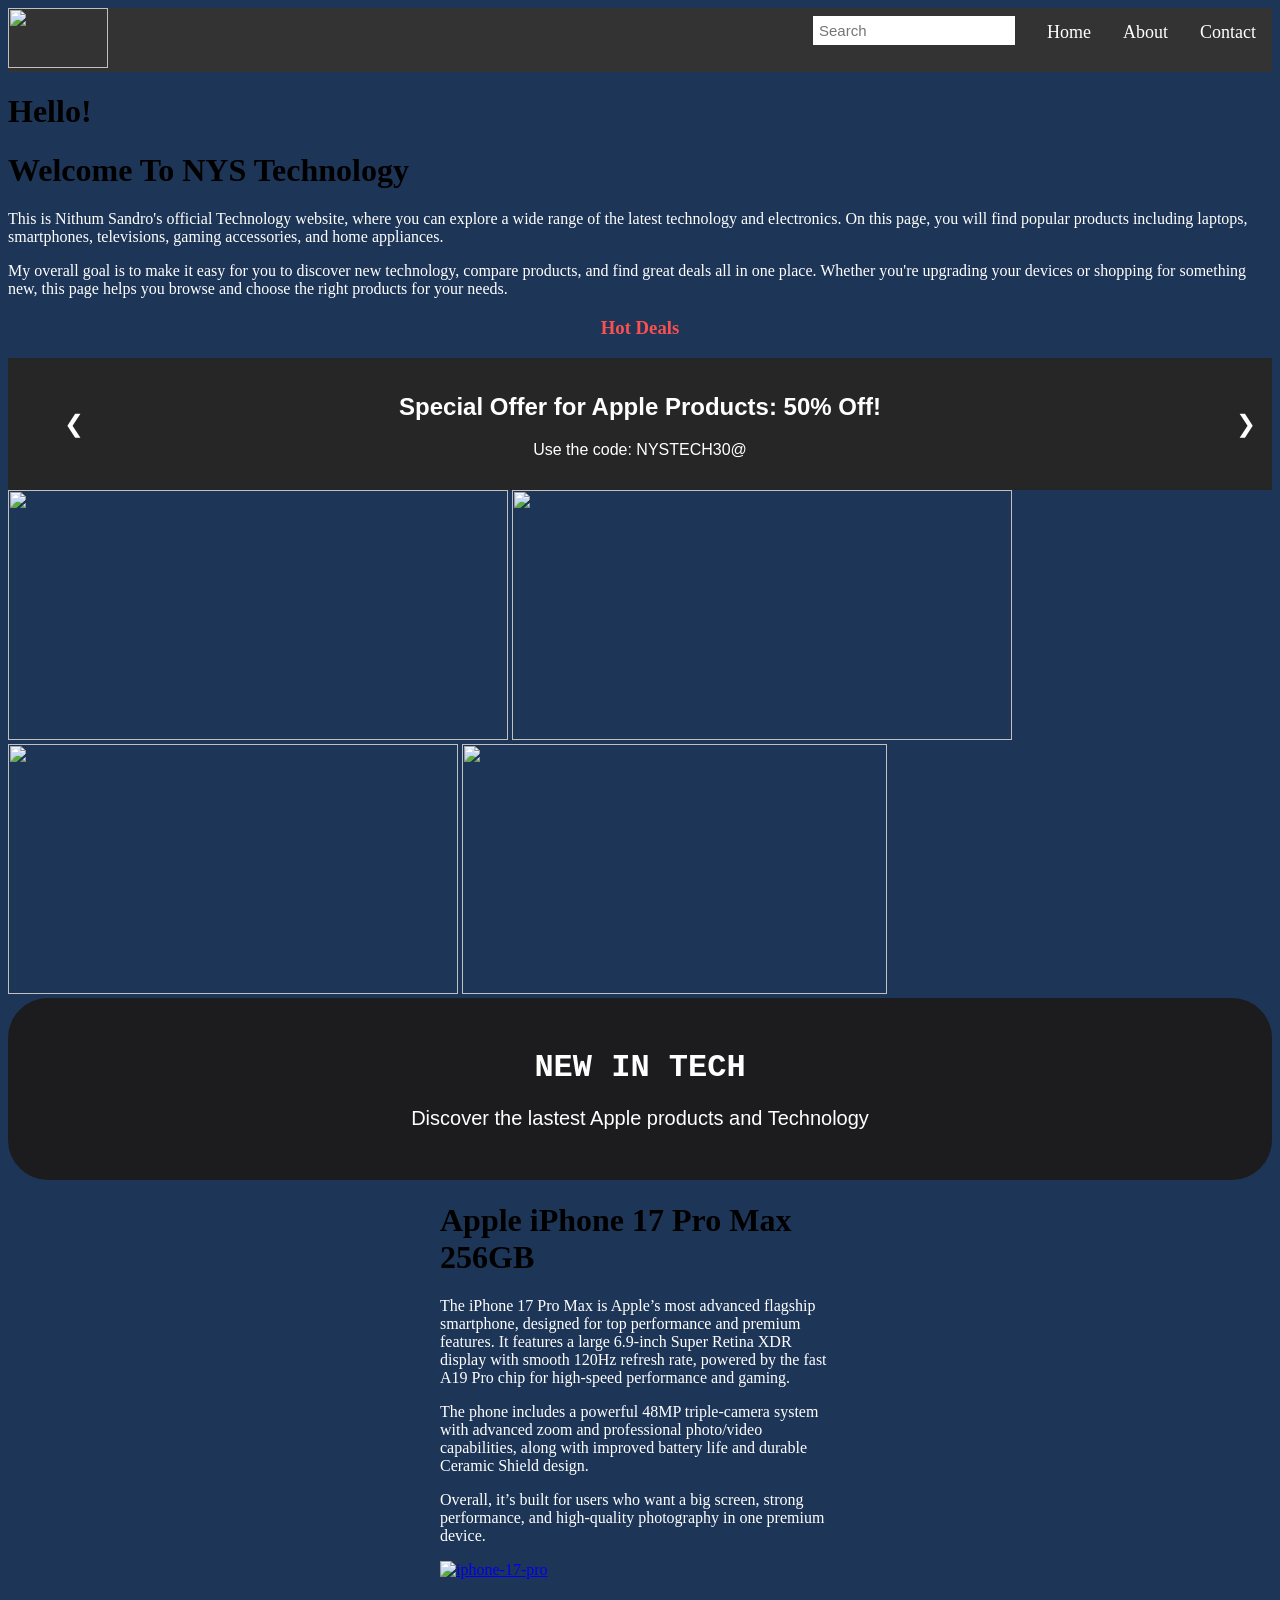
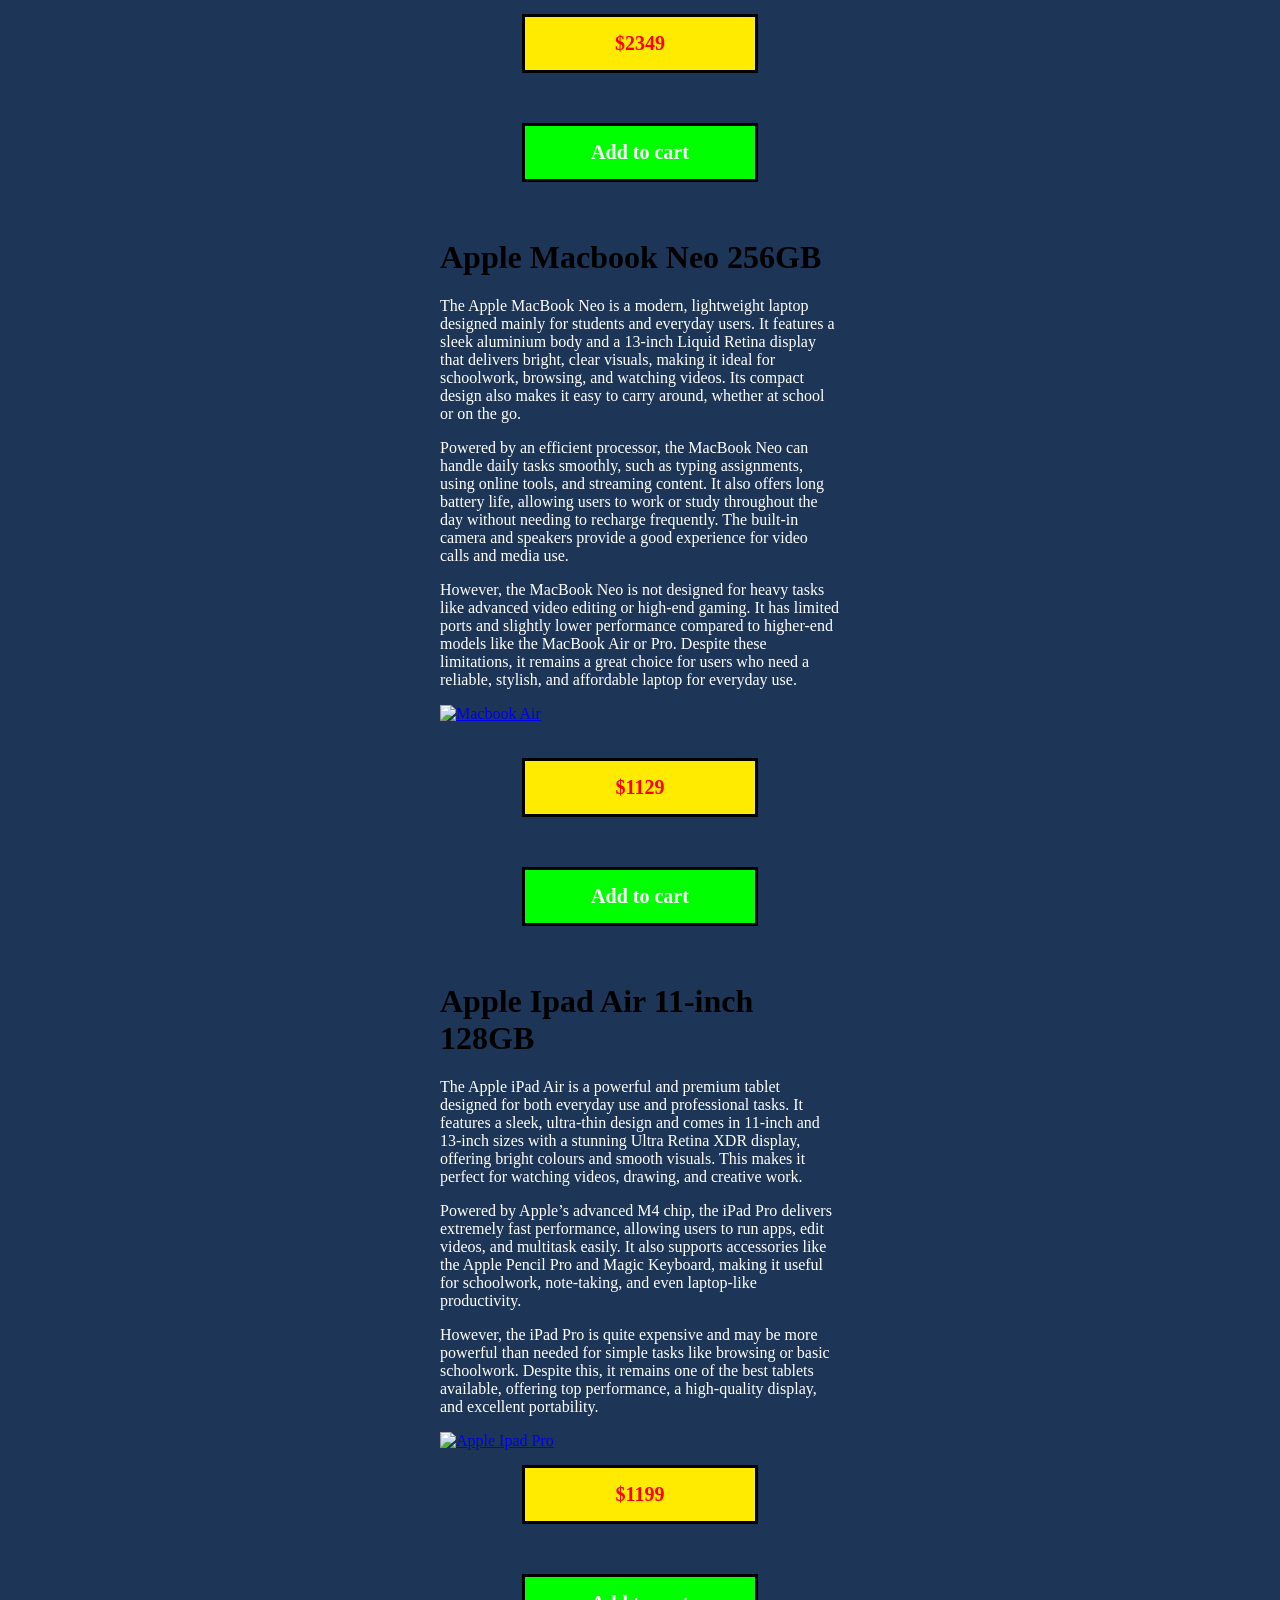
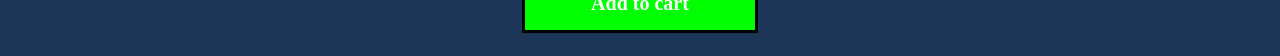
==== index.html @ adfdf691 "Update index.html" ====
<!DOCTYPE html>
<html>
<head>
<title>NYS Technology</title>
</head>
<body>

<link rel="stylesheet" href="styles.css">

<body style="background-color:#1d3557;">

<!DOCTYPE html>
<html lang="en">
<head>
    
</head>
<body>

<div class="topnav">
<img src="https://matamatanz.co.nz/wp-content/uploads/2022/04/logo-noel-leeming.png" height="60px" width="100px">
<a href="Contact.html" target="_blank">Contact</a>
<a href="About.html" target="_blank">About</a>
<a href="#" class="active">Home</a>
<input type="text" placeholder="Search">
 <nav class="nav-links">
 
  </nav>
  </a>
</div>

<h1>Hello!</h1>
<h1>Welcome To NYS Technology</h1>
<p>This is Nithum Sandro's official Technology website, where you can explore a wide range of the latest technology and electronics. On this page, you will find popular products including laptops, smartphones, televisions, gaming accessories, and home appliances.</p>
<p>My overall goal is to make it easy for you to discover new technology, compare products, and find great deals all in one place. Whether you're upgrading your devices or shopping for something new, this page helps you browse and choose the right products for your needs.</p>

<h3 style="text-align: center;">Hot Deals</h3>

<div class="promo-banner">
  <button class="arrow left arrow">&#10094;</button>
  <div class="banner-content">
    <h2>Special Offer for Apple Products: 50% Off!</h2>
    <p>Use the code: NYSTECH30@</p>
  </div>
  <button class="arrow right-arrow">&#10095;</button>
</div>

<img src="https://i.ytimg.com/vi/_-AS5DtDeqs/maxresdefault.jpg" height="250px" width="500px">
<img src="https://www.apple.com/nz/iphone-17-pro/images/overview/highlights/highlights_design_endframe__flnga0hibmeu_large.jpg" height="250px" width="500px">
<img src="https://www.apple.com/v/iphone-17-pro/c/images/overview/highlights/highlights_ios__empnwsdz698i_large.jpg" height="250px" width="450px">
<img src="https://www.apple.com/v/iphone-17-pro/e/images/overview/highlights/highlights_chip_endframe__d06u2zxywxme_large.jpg" height="250px" width="425px">

<div style="background-color: #1c1c1e; 
    padding: 30px 60px;
    border-radius: 40px;"> 
<h1 style="font-family: 'Courier New', fantacy;
    color: white;
    text-align: center;
    font-size: 45px
    font-weight: 300;">NEW IN TECH
</h1>
<p style="font-family: Arial, sans-serif;
    color: white;
    text-align: center;
    font-size: 20px;">Discover the lastest Apple products and Technology
</p>
</div>

<div class="container">
<div class="text">
    <h1>Apple iPhone 17 Pro Max 256GB</h1>
    <p>The iPhone 17 Pro Max is Apple’s most advanced flagship smartphone, designed for top performance and premium features. It features a large 6.9-inch Super Retina XDR display with smooth 120Hz refresh rate, powered by the fast A19 Pro chip for high-speed performance and gaming.</p>
    <p>The phone includes a powerful 48MP triple-camera system with advanced zoom and professional photo/video capabilities, along with improved battery life and durable Ceramic Shield design.</p>
    <p>Overall, it’s built for users who want a big screen, strong performance, and high-quality photography in one premium device.</p>
<a href="https://www.youtube.com/watch?v=_-AS5DtDeqs" target="_blank">
<img src="https://www.jbhifi.co.nz/cdn/shop/files/462352-Product-0-I-638930523613248245.jpg?v=1757455589" alt="iphone-17-pro" width="500" height="500">
</a>
</div>

<div class="container">   
<div class="price-box">$2349</div>
<div class="cart-button">Add to cart</div>

<div class="container">
<div class="text">
    <h1>Apple Macbook Neo 256GB</h1>
    <p>The Apple MacBook Neo is a modern, lightweight laptop designed mainly for students and everyday users. It features a sleek aluminium body and a 13-inch Liquid Retina display that delivers bright, clear visuals, making it ideal for schoolwork, browsing, and watching videos. Its compact design also makes it easy to carry around, whether at school or on the go.</p>
    <p>Powered by an efficient processor, the MacBook Neo can handle daily tasks smoothly, such as typing assignments, using online tools, and streaming content. It also offers long battery life, allowing users to work or study throughout the day without needing to recharge frequently. The built-in camera and speakers provide a good experience for video calls and media use.</p>
    <p>However, the MacBook Neo is not designed for heavy tasks like advanced video editing or high-end gaming. It has limited ports and slightly lower performance compared to higher-end models like the MacBook Air or Pro. Despite these limitations, it remains a great choice for users who need a reliable, stylish, and affordable laptop for everyday use.</p>
<a href="https://www.youtube.com/watch?v=u3SIKAmPXY4" target="_blank">
<img src="https://store.storeimages.cdn-apple.com/1/as-images.apple.com/is/macbook-neo-color-select-202603-silver-256gb_FMT_WHH?wid=690&hei=720&fmt=jpeg&qlt=90&.v=1770948887768" alt="Macbook Air" width="500" height="500">
</a>
</div>

<div class="container">   
<div class="price-box">$1129</div>
<div class="cart-button">Add to cart</div>

<div class="container">
<div class="text">
    <h1>Apple Ipad Air 11-inch 128GB</h1>
    <p>The Apple iPad Air is a powerful and premium tablet designed for both everyday use and professional tasks. It features a sleek, ultra-thin design and comes in 11-inch and 13-inch sizes with a stunning Ultra Retina XDR display, offering bright colours and smooth visuals. This makes it perfect for watching videos, drawing, and creative work.</p>
    <p>Powered by Apple’s advanced M4 chip, the iPad Pro delivers extremely fast performance, allowing users to run apps, edit videos, and multitask easily. It also supports accessories like the Apple Pencil Pro and Magic Keyboard, making it useful for schoolwork, note-taking, and even laptop-like productivity.</p>
    <p>However, the iPad Pro is quite expensive and may be more powerful than needed for simple tasks like browsing or basic schoolwork. Despite this, it remains one of the best tablets available, offering top performance, a high-quality display, and excellent portability.</p>
<a href="https://www.youtube.com/watch?v=oT5iDm9XRl8&list=PLHFlHpPjgk71PWgLPtTl51crrA2dp777g&index=1" target="_blank">
<img src="https://www.einfo.co.nz/media/catalog/product/cache/a38d1c83e0d63148b81a03ec284a15b5/s/p/space_black_2_1.jpg" alt="Apple Ipad Pro" width="500" height="500">
</a>

<div class="container">   
<div class="price-box">$1199</div>
<div class="cart-button">Add to cart</div>

  </body>
</html>
---- styles.css ----
.topnav {
background-color: #333;
overflow: hidden;
}

.topnav input[type=text] {
  float: right;
  padding: 6px;
  border: none;
  margin-top: 8px;
  margin-right: 16px;
  font-size: 15px;
}

.topnav a {
  float: right;
  color: #ffffff;
  text-align: center;
  padding: 14px 16px;
  text-decoration: none;
  font-size: 18px;
}

.topnav a:hover {
  background-color: #272727;
  color: rgb(245, 245, 245);
}

  h3 {
    color: rgb(250, 80, 80);
  }

.promo-banner {
  background-color: #262626;
  color: white;
  display: flex;
  justify-content: space-between;
  align-items: center;
  padding: 15px 50px;
  position: relative;
  font-family: sans-serif;
}

.banner-content {
  text-align: center;
  flex-grow: 1;
}

.arrow {
  background: none;
  border: none;
  color: white;
  font-size: 24px;
  cursor: pointer;
  position: absolute;
  top: 50%;
  transform: translateY(-50%);
}

.left-arrow { left: 10px; }
.right-arrow { right: 10px; }

.center-img {
  display: block; 
  margin-left: auto; 
  margin-right: auto;
  max-width: 50;
  height: 50;
}

h4 {
    color: rgb(255, 255, 255);
}

.container {
      display: flex;
      align-items: center;
      gap: 20px;
  }

  .text {
      max-width: 400px;
  }

.price-box {
  background-color: #ffeb00;
  border: 3px solid black;
  width: 200px;
  text-align: center;
  font-size: 20px;
  font-weight: bold;
  color: red;
  margin: 15px auto;
  padding: 15px;
}

.cart-button {
  background-color: #00FF00;
  border: 3px solid black;
  width: 200px;
  text-align: center;
  font-size: 20px;
  font-weight: bold;
  color: white;
  margin: 15px auto;
  padding: 15px;
}

.container {
  display: flex;
  flex-direction: column; /* THIS stacks items vertically */
  align-items: center;
}

p {
  color: #ffffff;
}
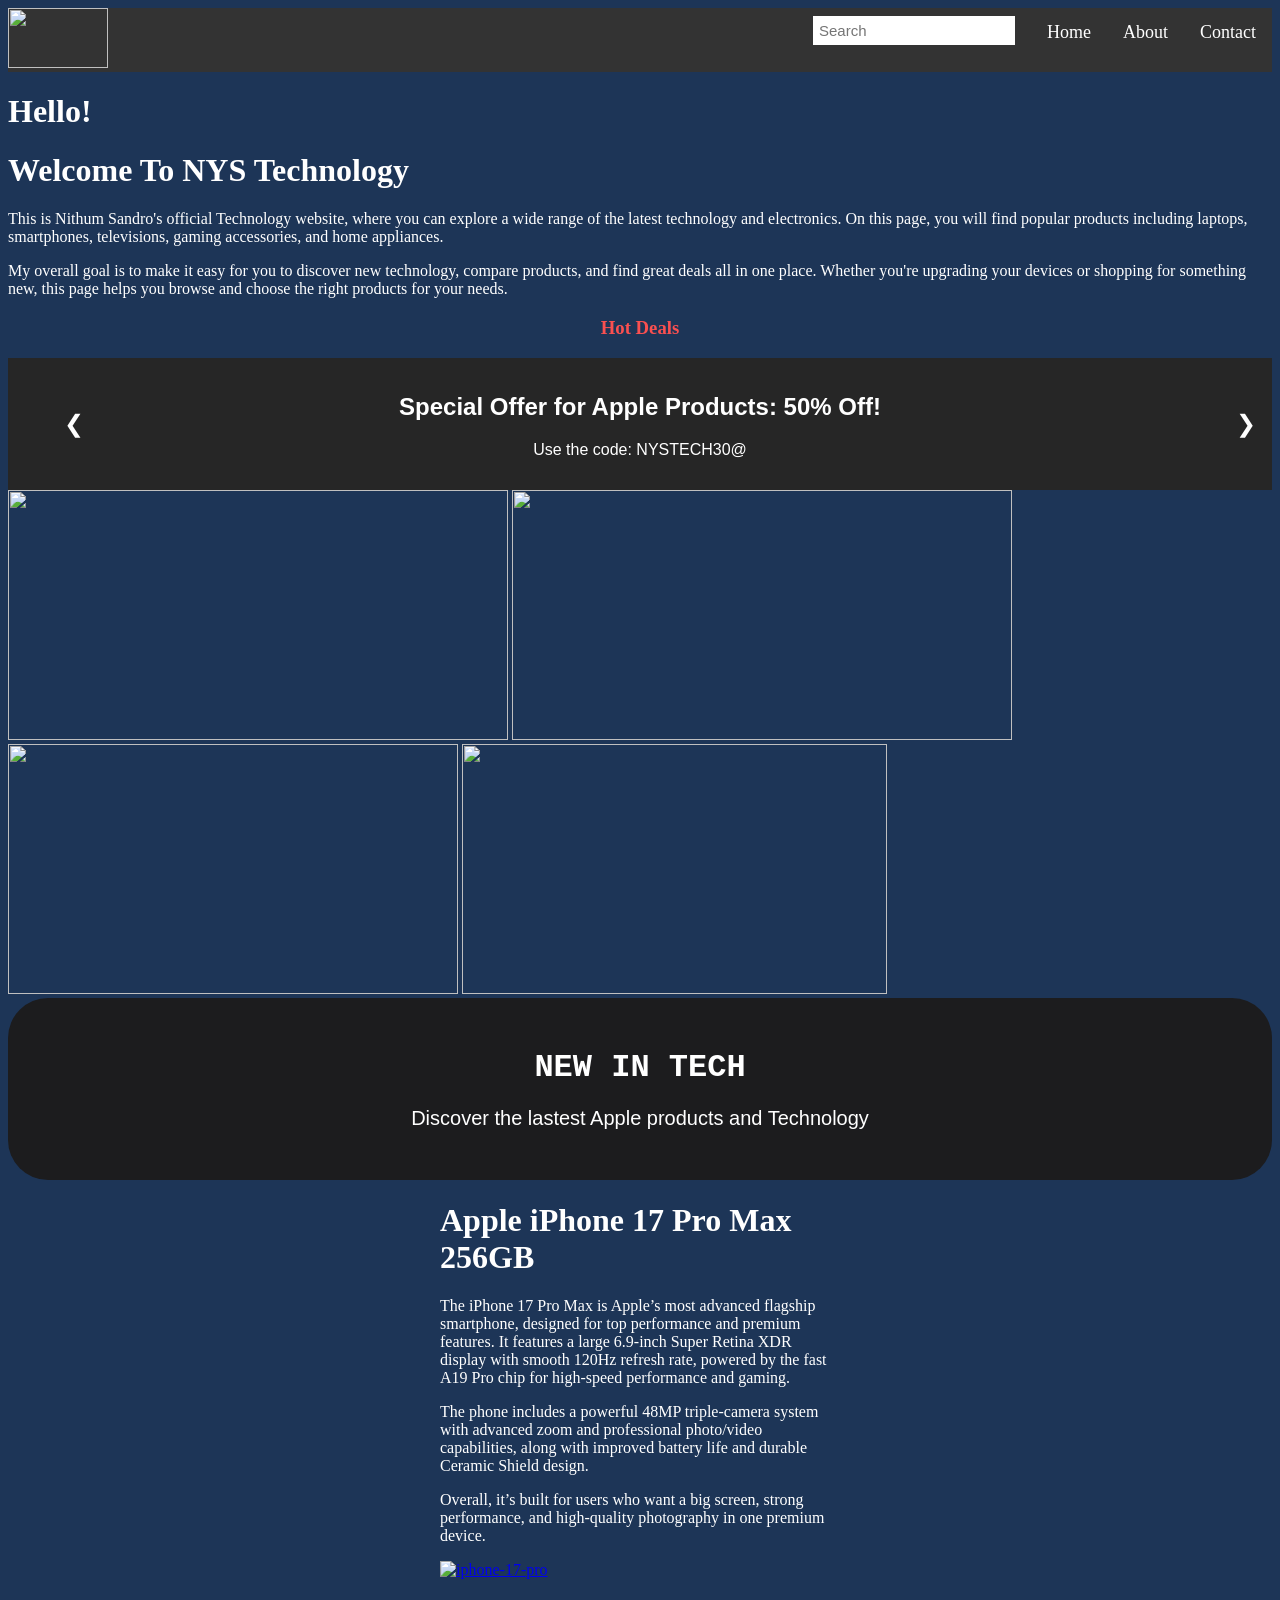
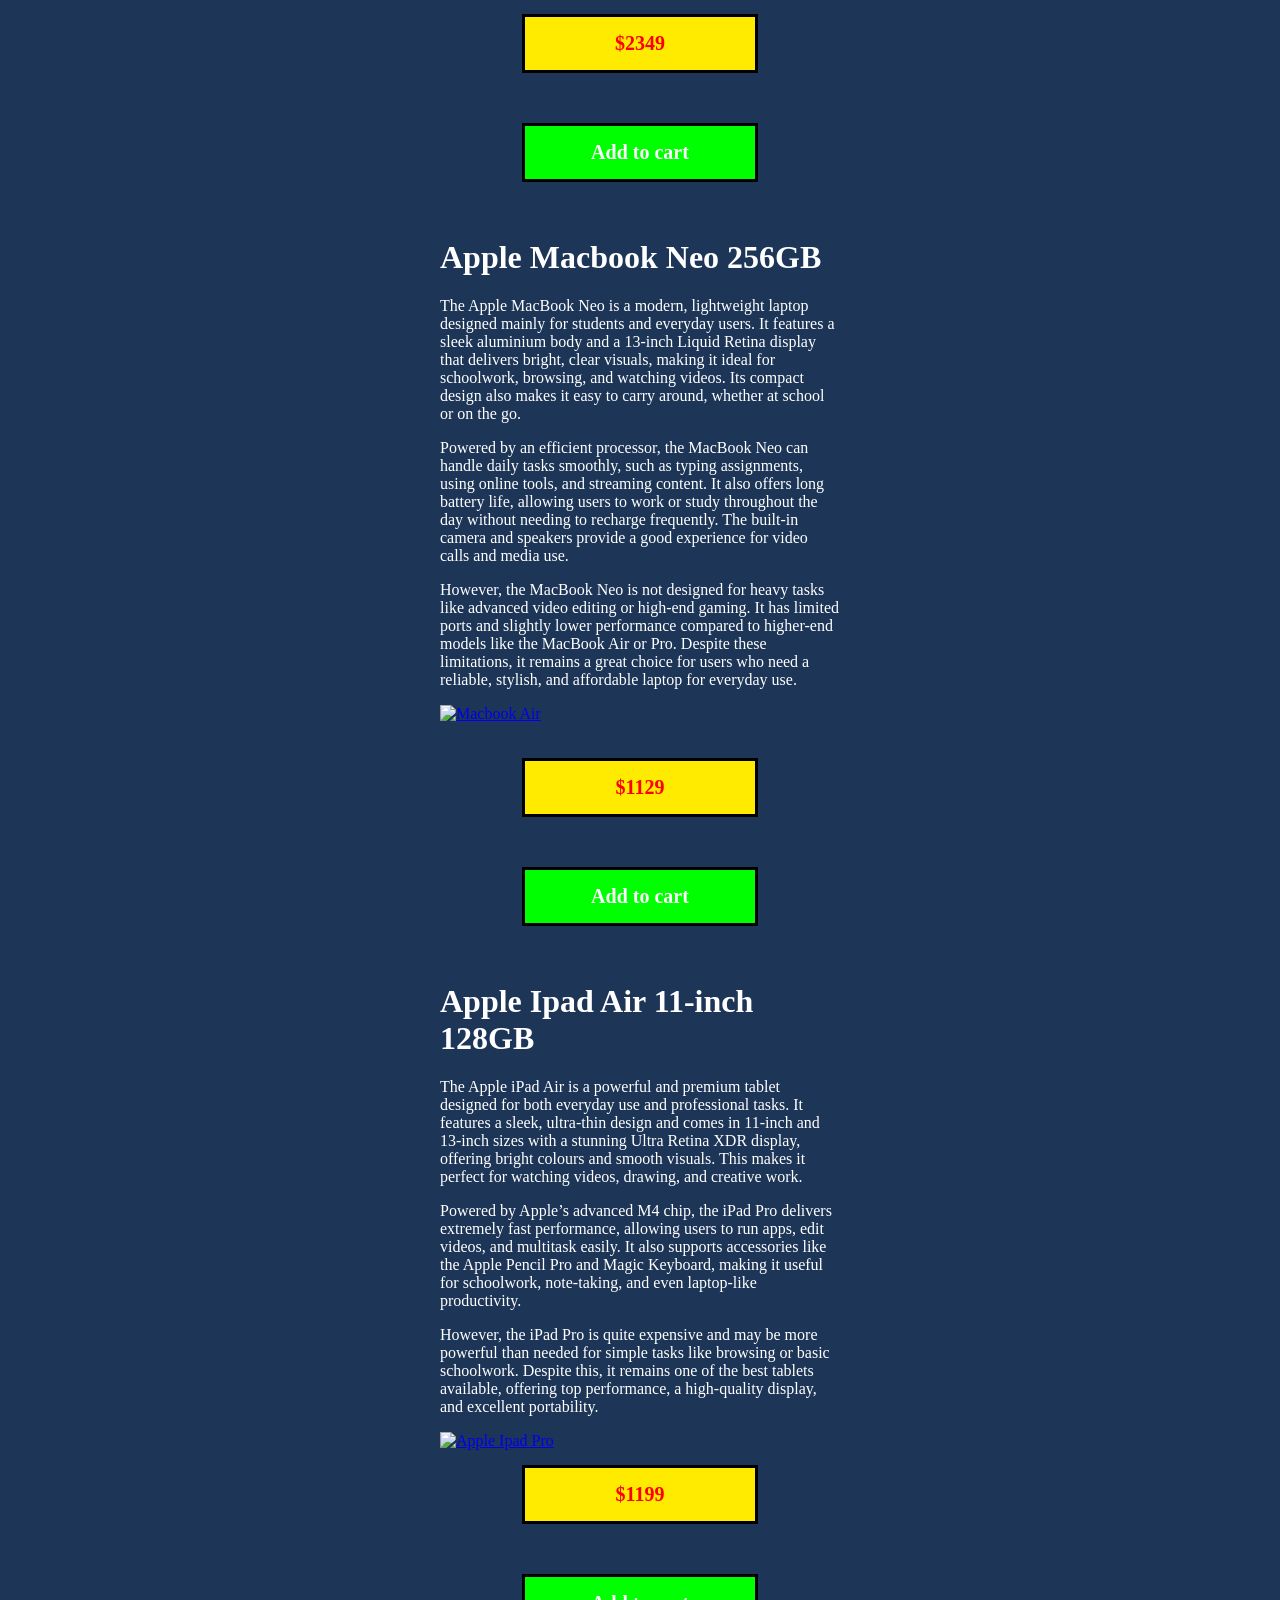
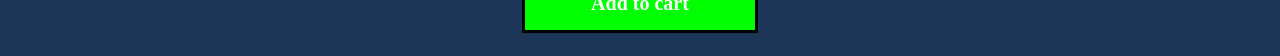
==== commit fd0e1433: "Update index.html" ====
--- a/index.html
+++ b/index.html
@@ -18,8 +18,8 @@
 
 <div class="topnav">
 <img src="https://matamatanz.co.nz/wp-content/uploads/2022/04/logo-noel-leeming.png" height="60px" width="100px">
-<a href="Contact.html" target="_blank">Contact</a>
-<a href="About.html" target="_blank">About</a>
+<a href="Contact.html">Contact</a>
+<a href="About.html">About</a>
 <a href="#" class="active">Home</a>
 <input type="text" placeholder="Search">
  <nav class="nav-links">
--- a/styles.css
+++ b/styles.css
@@ -24,6 +24,10 @@
 .topnav a:hover {
   background-color: #272727;
   color: rgb(245, 245, 245);
+}
+
+h1 {
+  color: #ffffff;
 }
 
   h3 {
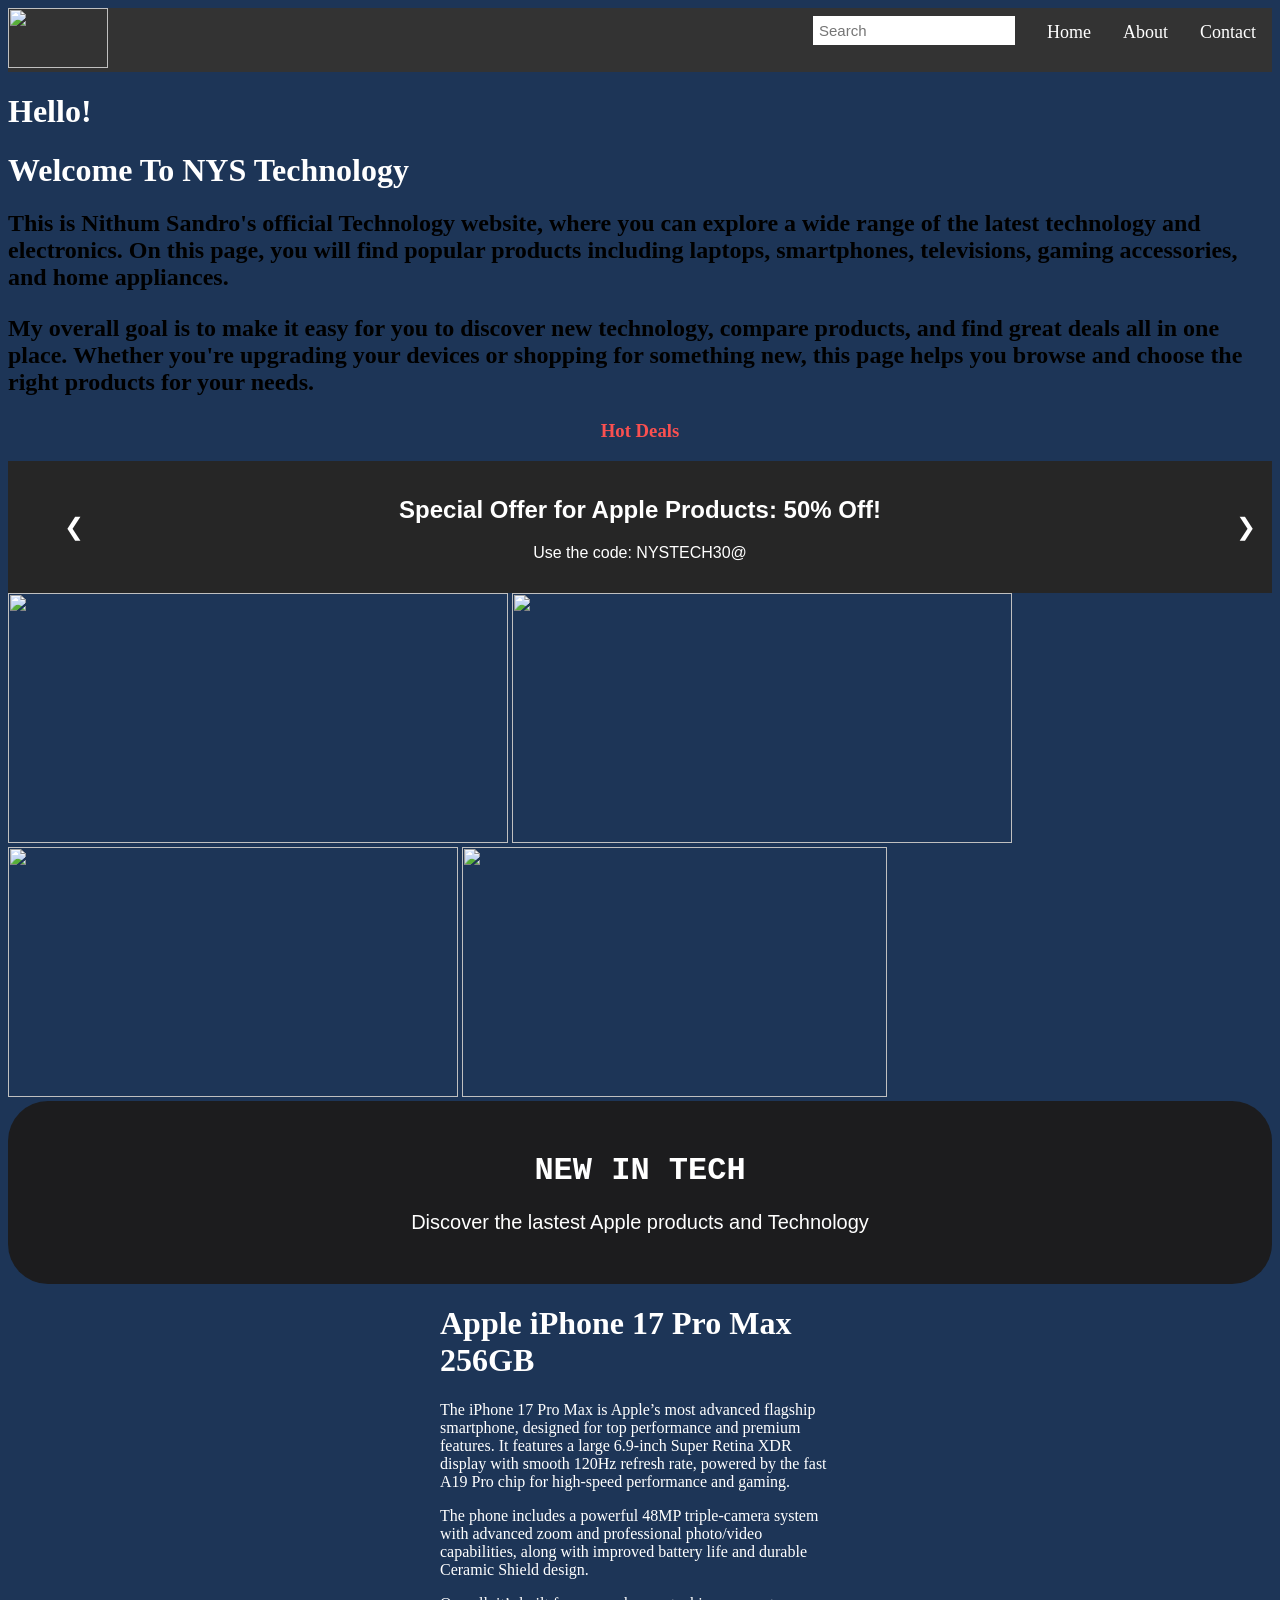
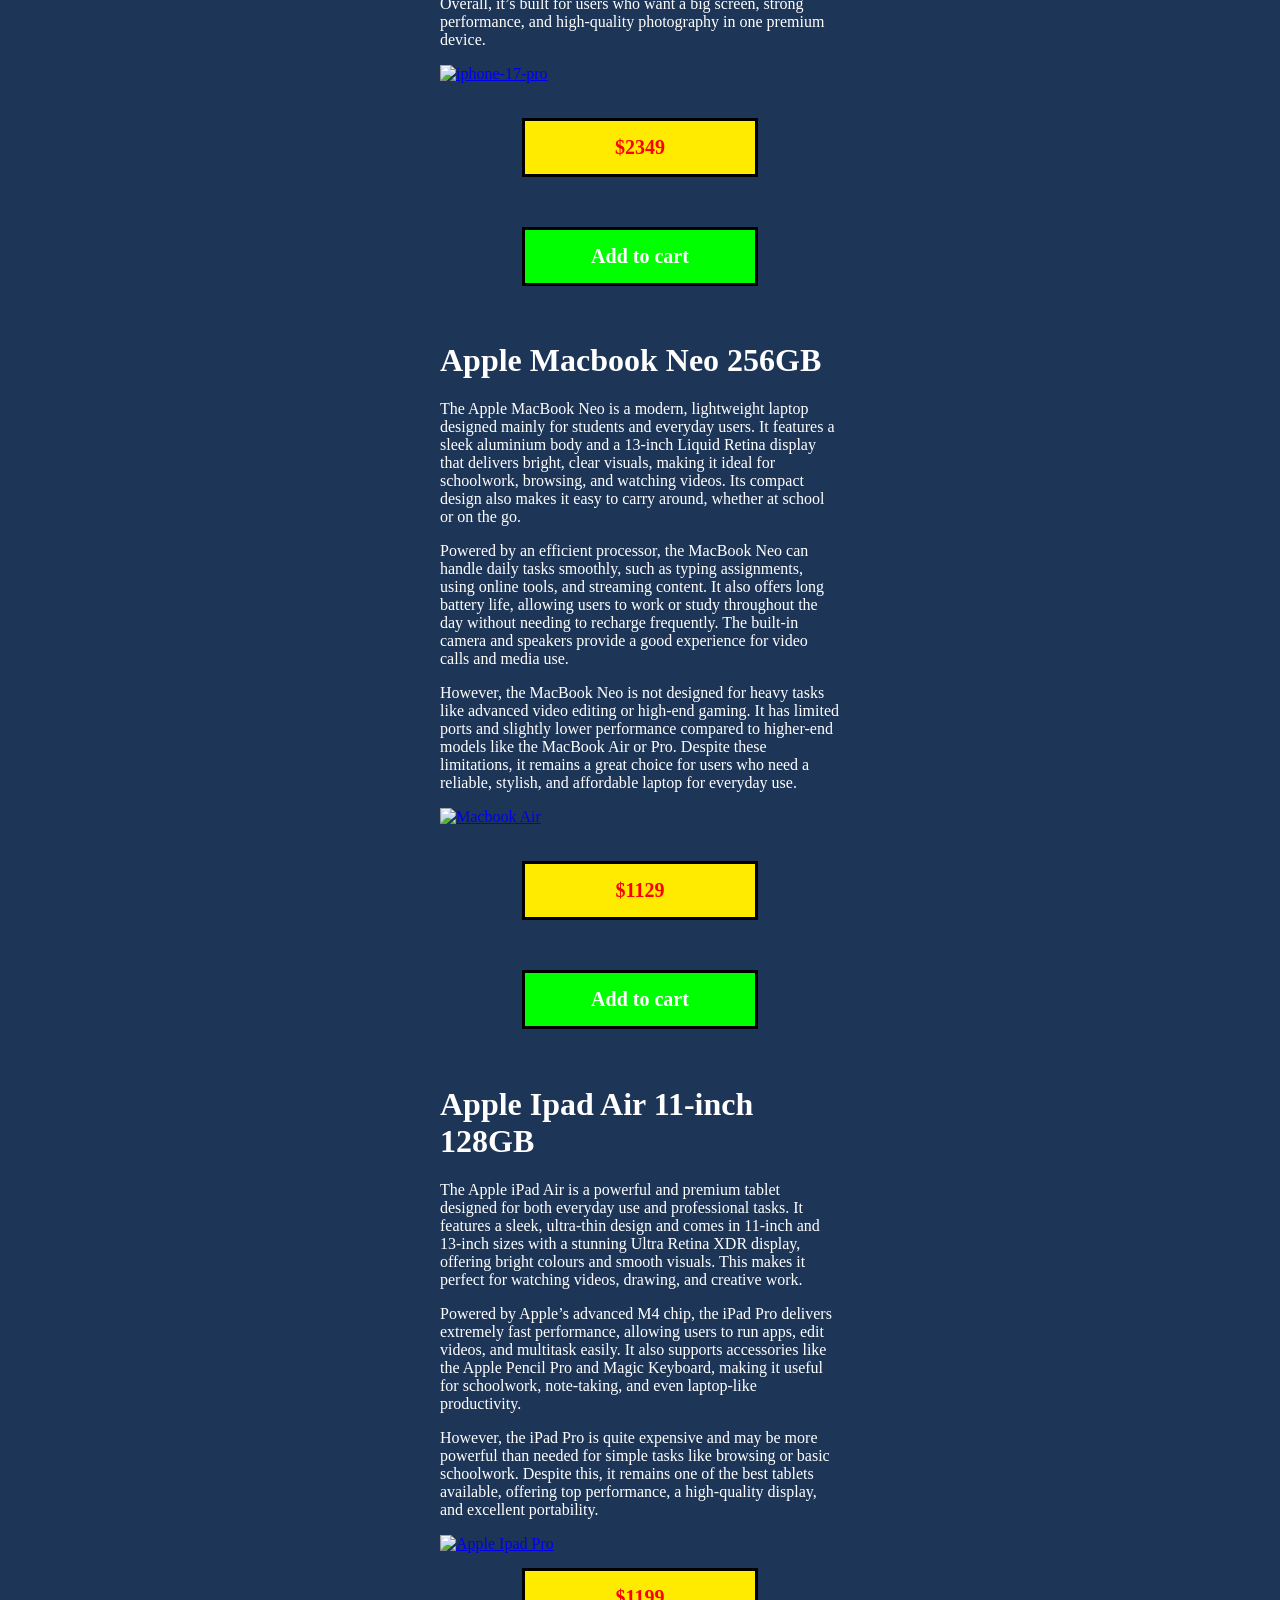
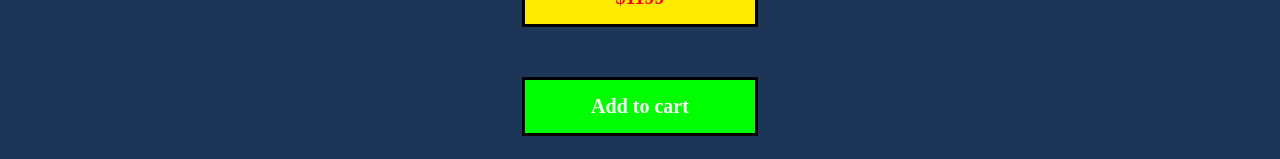
==== commit 56b2ce23: "Update index.html" ====
--- a/index.html
+++ b/index.html
@@ -17,12 +17,12 @@
 <body>
 
 <div class="topnav">
-<img src="https://matamatanz.co.nz/wp-content/uploads/2022/04/logo-noel-leeming.png" height="60px" width="100px">
+<img src="https://c8.alamy.com/comp/2RCMT45/nys-logo-nys-letter-nys-letter-logo-design-initials-nys-logo-linked-with-circle-and-uppercase-monogram-logo-nys-typography-for-technology-busines-2RCMT45.jpg" height="60px" width="100px">
 <a href="Contact.html">Contact</a>
 <a href="About.html">About</a>
-<a href="#" class="active">Home</a>
+<a href="index.html" class="active">Home</a>
 <input type="text" placeholder="Search">
- <nav class="nav-links">
+<nav class="nav-links">
  
   </nav>
   </a>
@@ -30,8 +30,8 @@
 
 <h1>Hello!</h1>
 <h1>Welcome To NYS Technology</h1>
-<p>This is Nithum Sandro's official Technology website, where you can explore a wide range of the latest technology and electronics. On this page, you will find popular products including laptops, smartphones, televisions, gaming accessories, and home appliances.</p>
-<p>My overall goal is to make it easy for you to discover new technology, compare products, and find great deals all in one place. Whether you're upgrading your devices or shopping for something new, this page helps you browse and choose the right products for your needs.</p>
+<h2>This is Nithum Sandro's official Technology website, where you can explore a wide range of the latest technology and electronics. On this page, you will find popular products including laptops, smartphones, televisions, gaming accessories, and home appliances.</p>
+<h2>My overall goal is to make it easy for you to discover new technology, compare products, and find great deals all in one place. Whether you're upgrading your devices or shopping for something new, this page helps you browse and choose the right products for your needs.</p>
 
 <h3 style="text-align: center;">Hot Deals</h3>
 
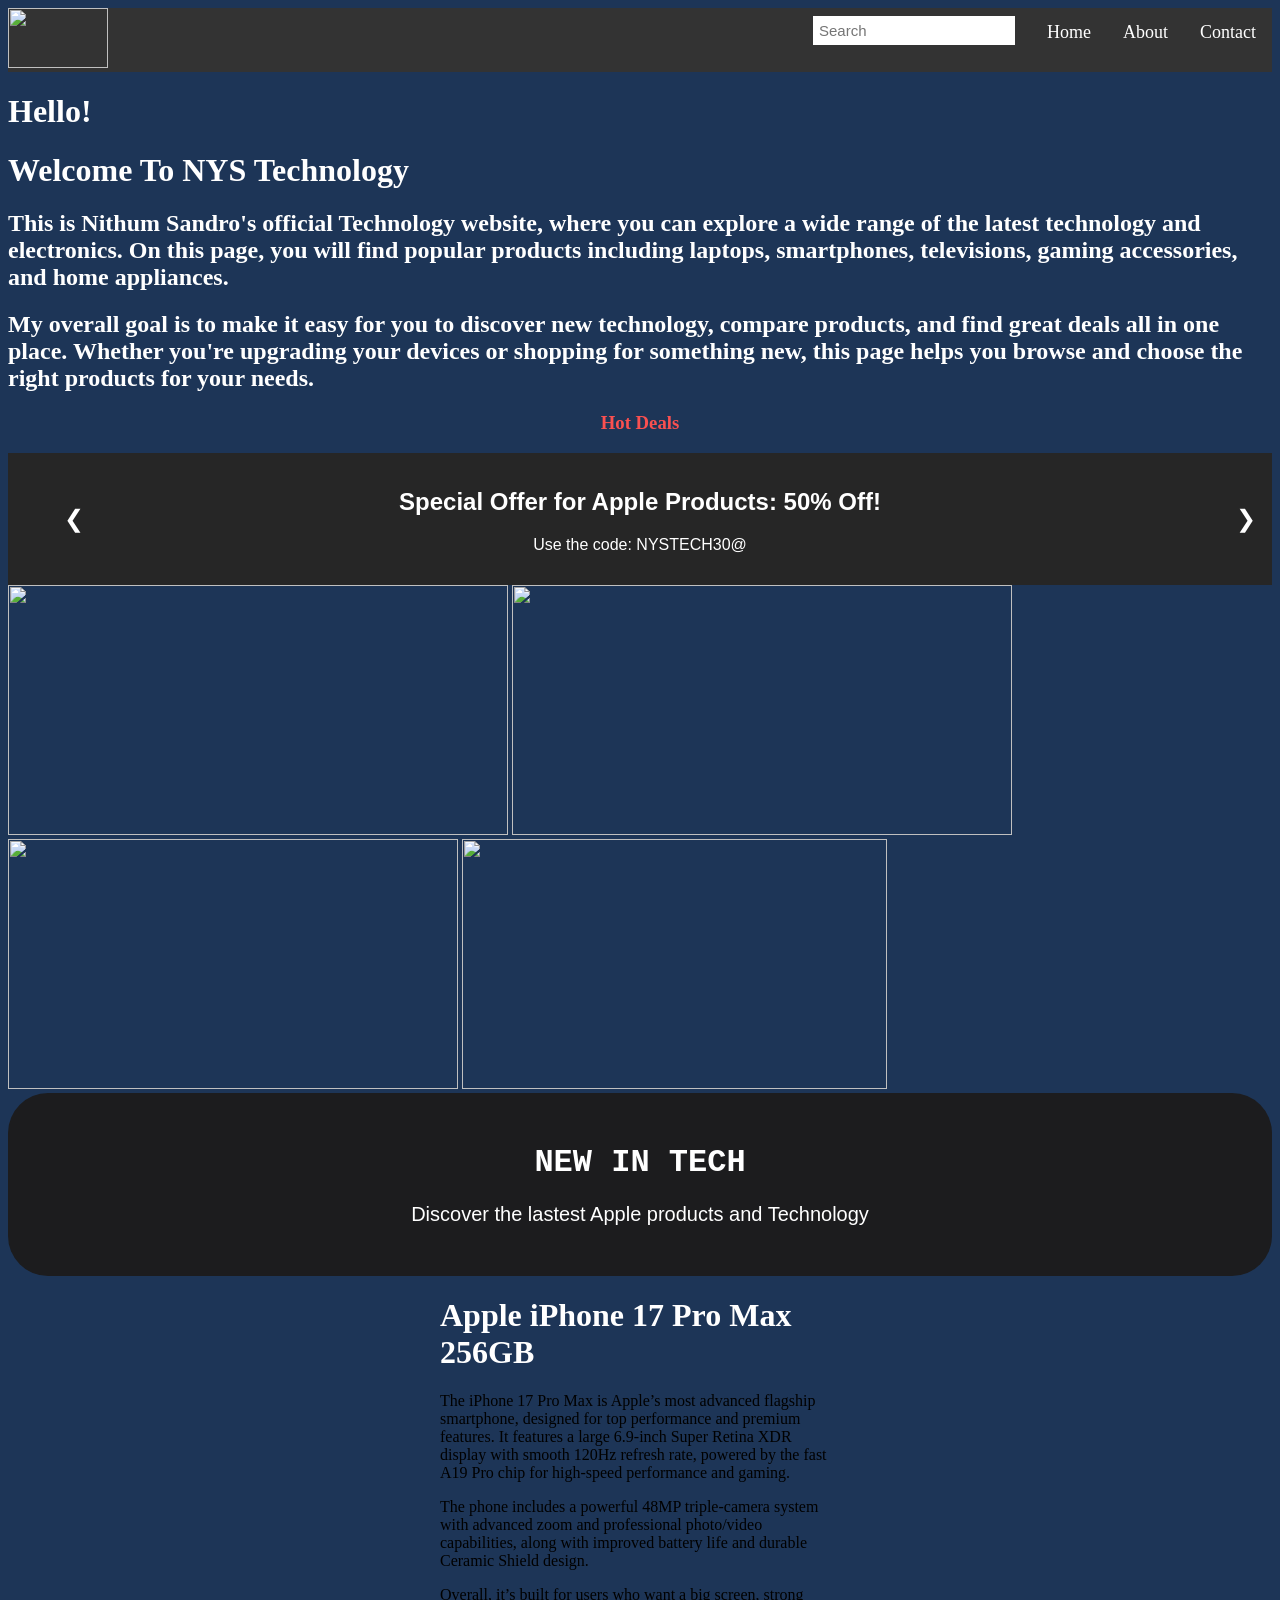
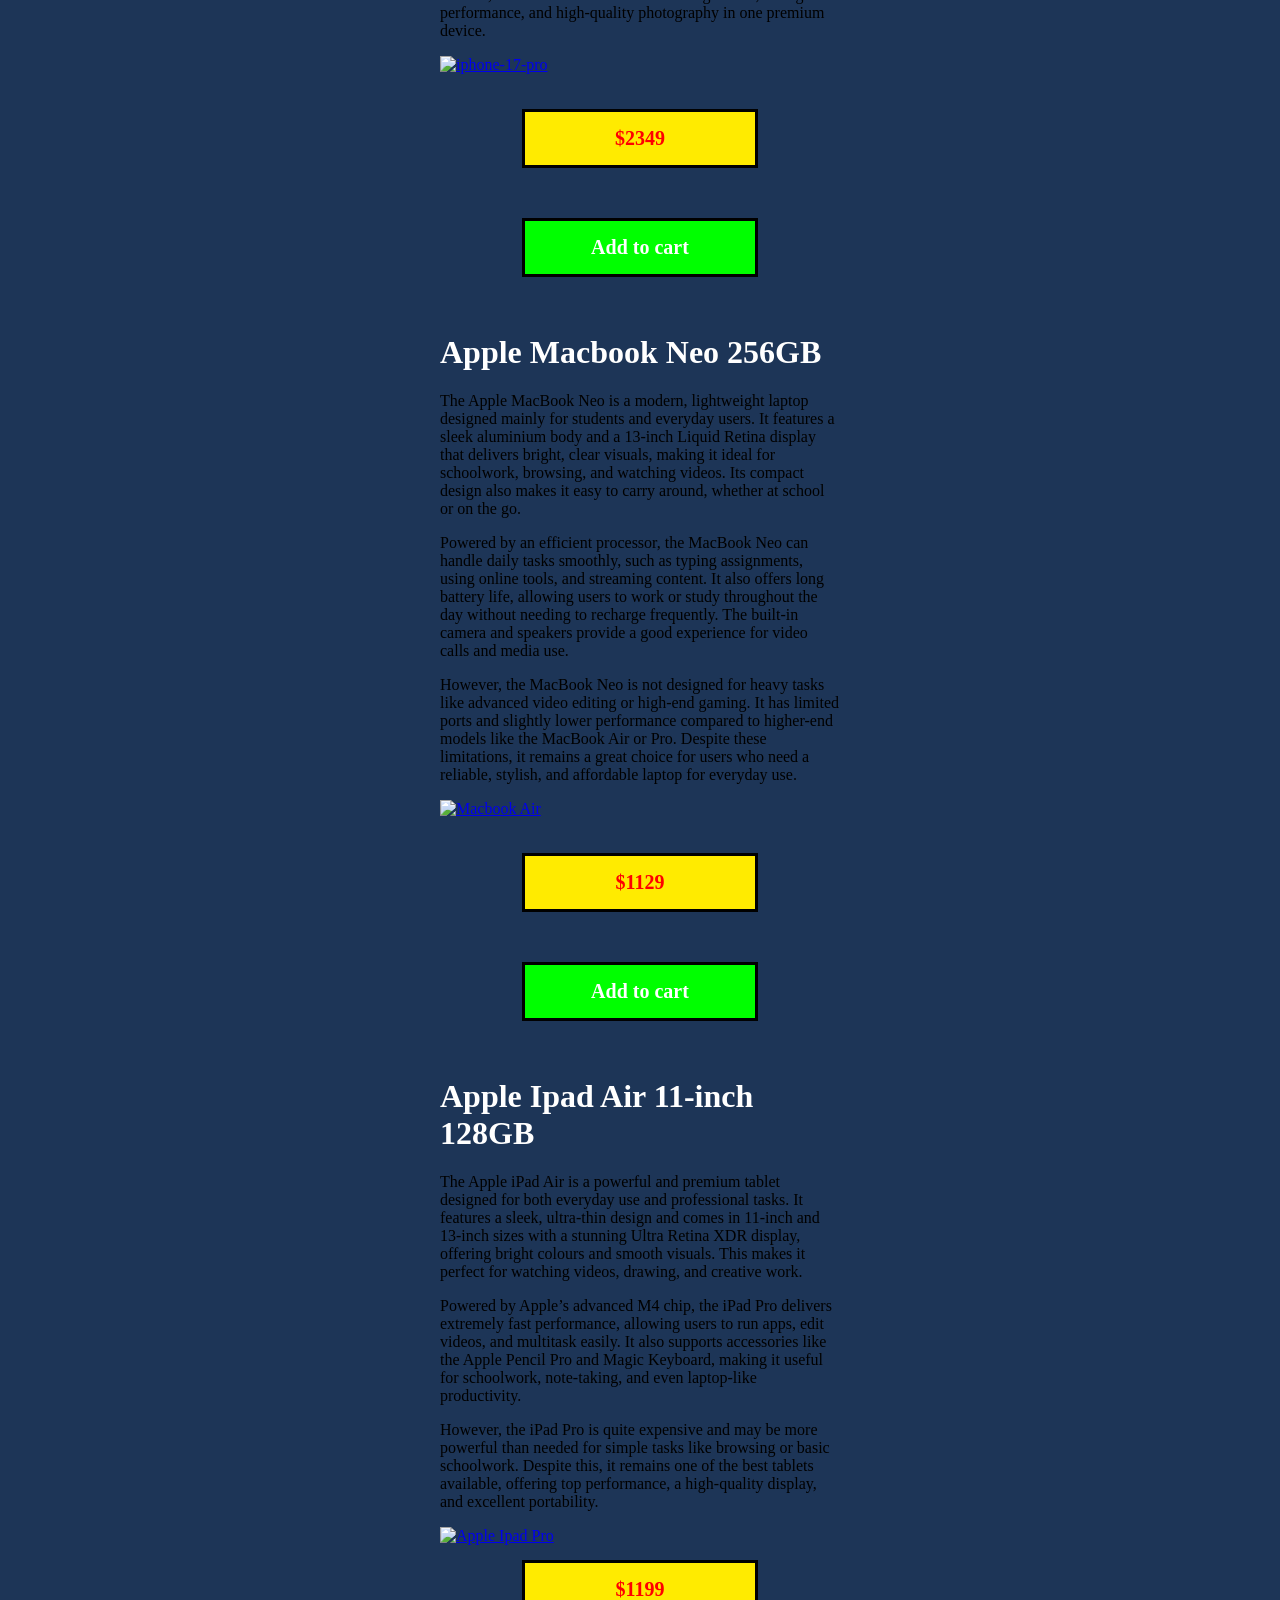
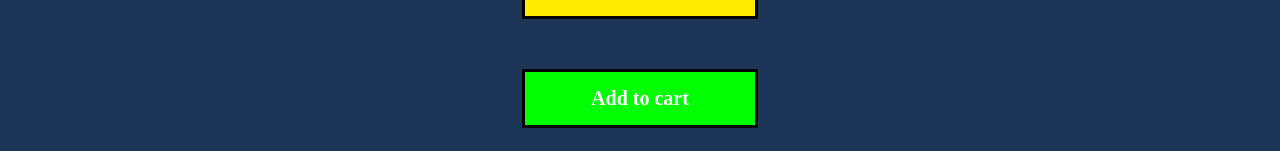
==== commit 7a6c8937: "Update index.html" ====
--- a/index.html
+++ b/index.html
@@ -30,8 +30,8 @@
 
 <h1>Hello!</h1>
 <h1>Welcome To NYS Technology</h1>
-<h2>This is Nithum Sandro's official Technology website, where you can explore a wide range of the latest technology and electronics. On this page, you will find popular products including laptops, smartphones, televisions, gaming accessories, and home appliances.</p>
-<h2>My overall goal is to make it easy for you to discover new technology, compare products, and find great deals all in one place. Whether you're upgrading your devices or shopping for something new, this page helps you browse and choose the right products for your needs.</p>
+<h2>This is Nithum Sandro's official Technology website, where you can explore a wide range of the latest technology and electronics. On this page, you will find popular products including laptops, smartphones, televisions, gaming accessories, and home appliances.</h2>
+<h2>My overall goal is to make it easy for you to discover new technology, compare products, and find great deals all in one place. Whether you're upgrading your devices or shopping for something new, this page helps you browse and choose the right products for your needs.</h2>
 
 <h3 style="text-align: center;">Hot Deals</h3>
 
--- a/styles.css
+++ b/styles.css
@@ -116,6 +116,6 @@
   align-items: center;
 }
 
-p {
+h2 {
   color: #ffffff;
 }
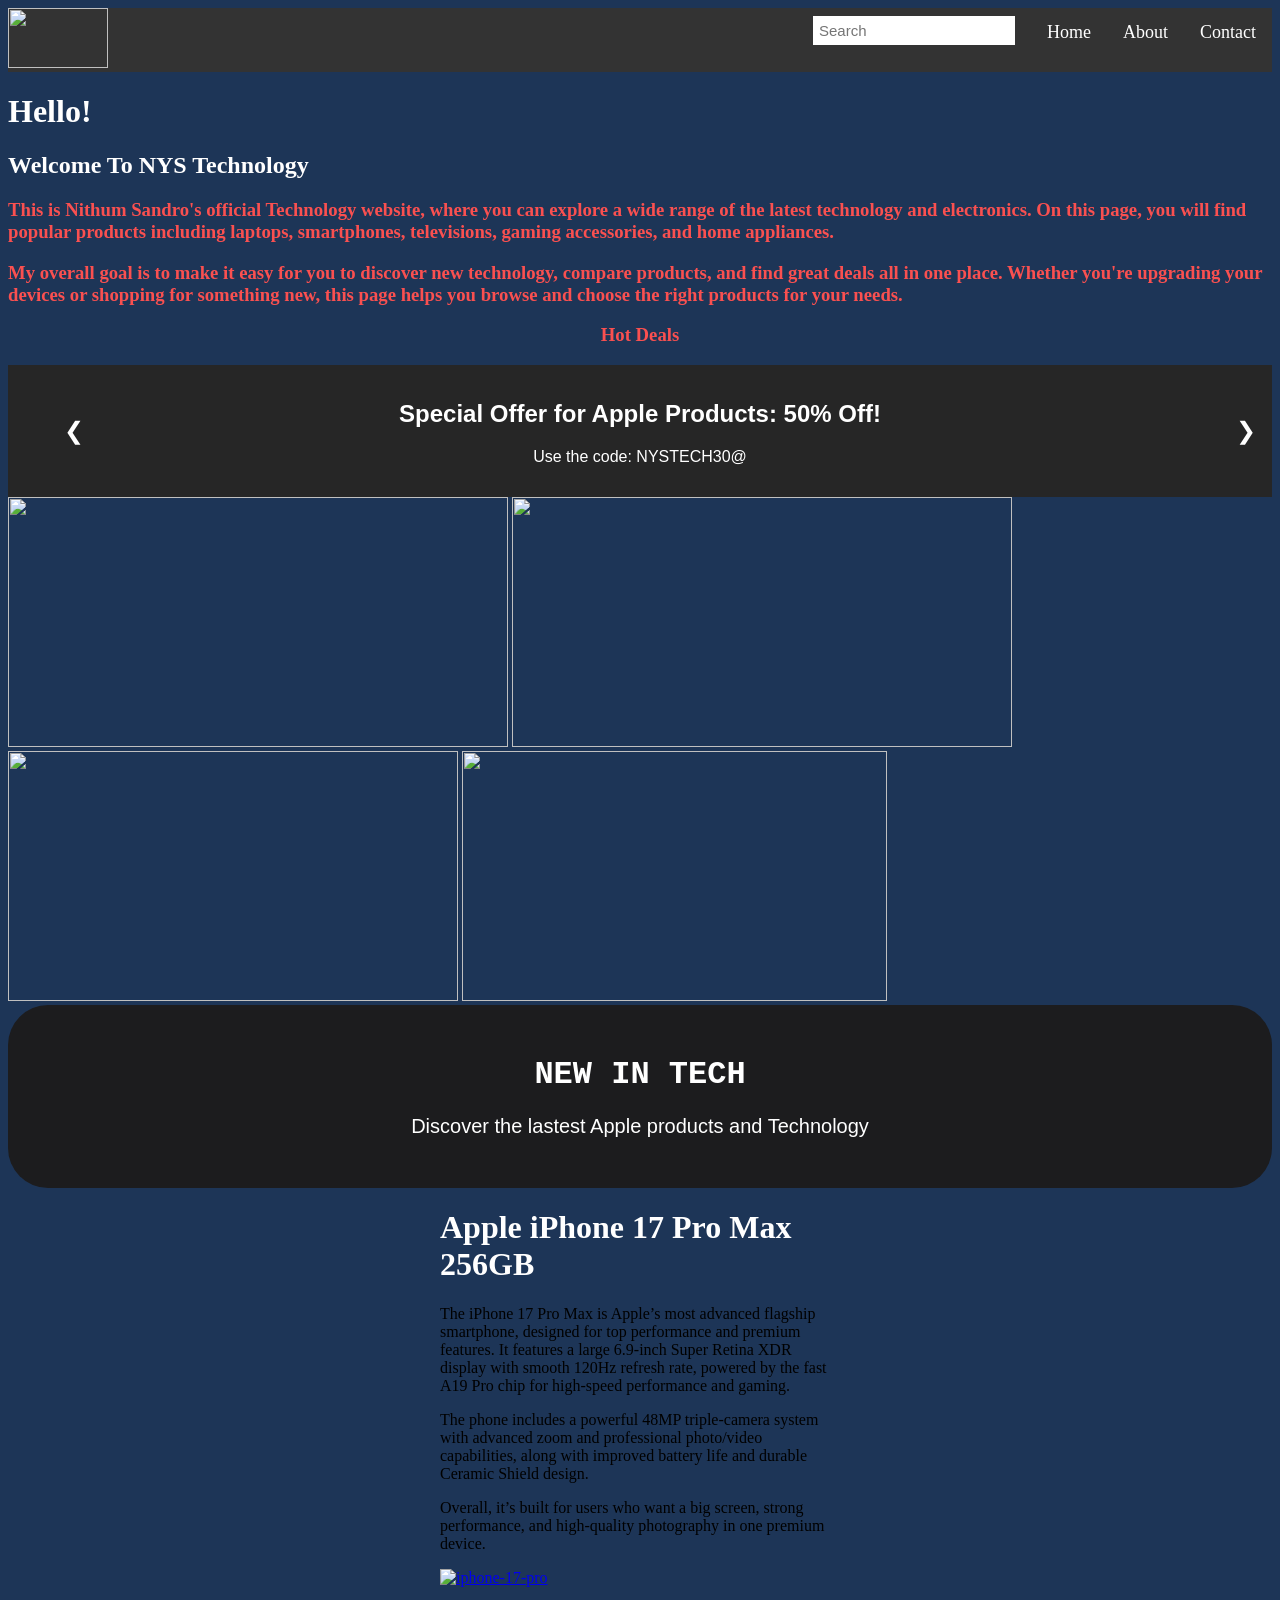
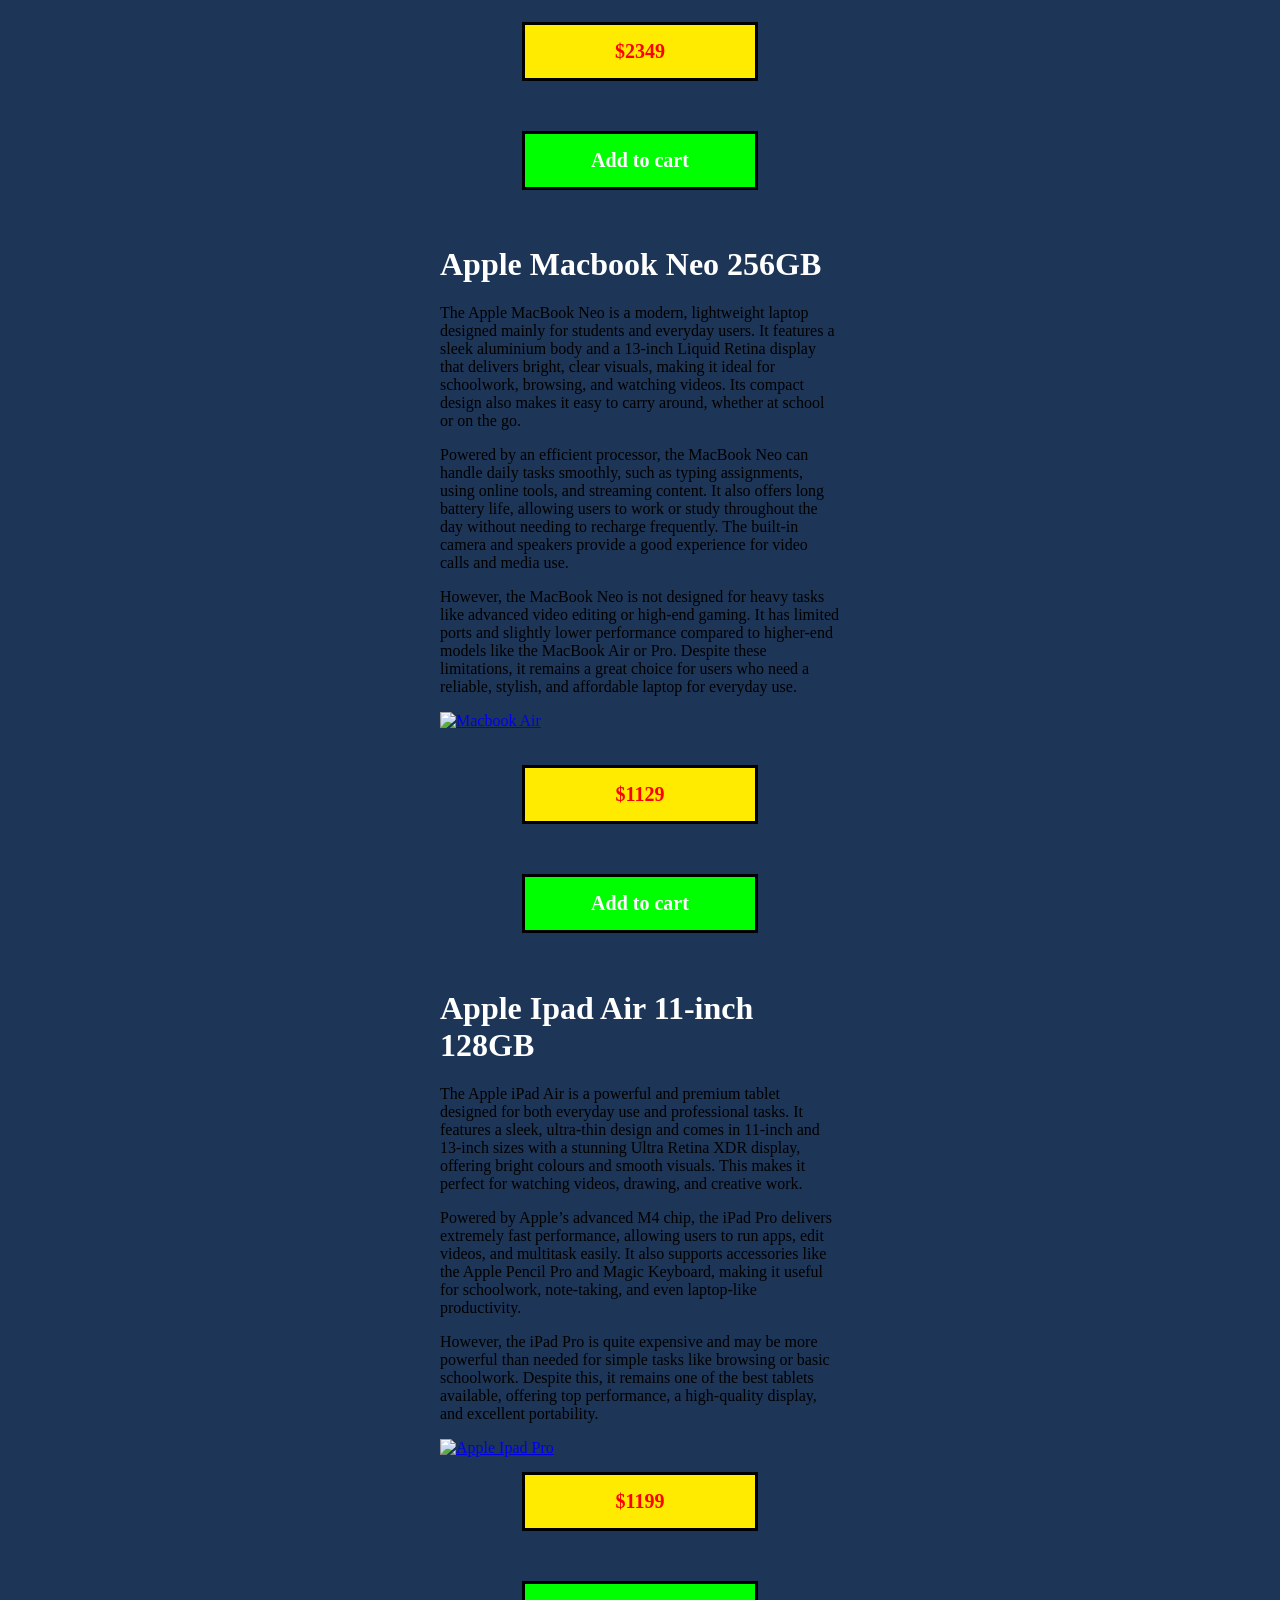
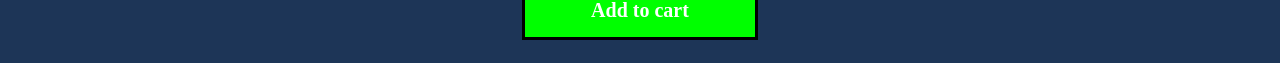
==== commit 4d5e5608: "Update index.html" ====
--- a/index.html
+++ b/index.html
@@ -29,9 +29,9 @@
 </div>
 
 <h1>Hello!</h1>
-<h1>Welcome To NYS Technology</h1>
-<h2>This is Nithum Sandro's official Technology website, where you can explore a wide range of the latest technology and electronics. On this page, you will find popular products including laptops, smartphones, televisions, gaming accessories, and home appliances.</h2>
-<h2>My overall goal is to make it easy for you to discover new technology, compare products, and find great deals all in one place. Whether you're upgrading your devices or shopping for something new, this page helps you browse and choose the right products for your needs.</h2>
+<h2>Welcome To NYS Technology</h2>
+<h3>This is Nithum Sandro's official Technology website, where you can explore a wide range of the latest technology and electronics. On this page, you will find popular products including laptops, smartphones, televisions, gaming accessories, and home appliances.</h3>
+<h3>My overall goal is to make it easy for you to discover new technology, compare products, and find great deals all in one place. Whether you're upgrading your devices or shopping for something new, this page helps you browse and choose the right products for your needs.</h3>
 
 <h3 style="text-align: center;">Hot Deals</h3>
 
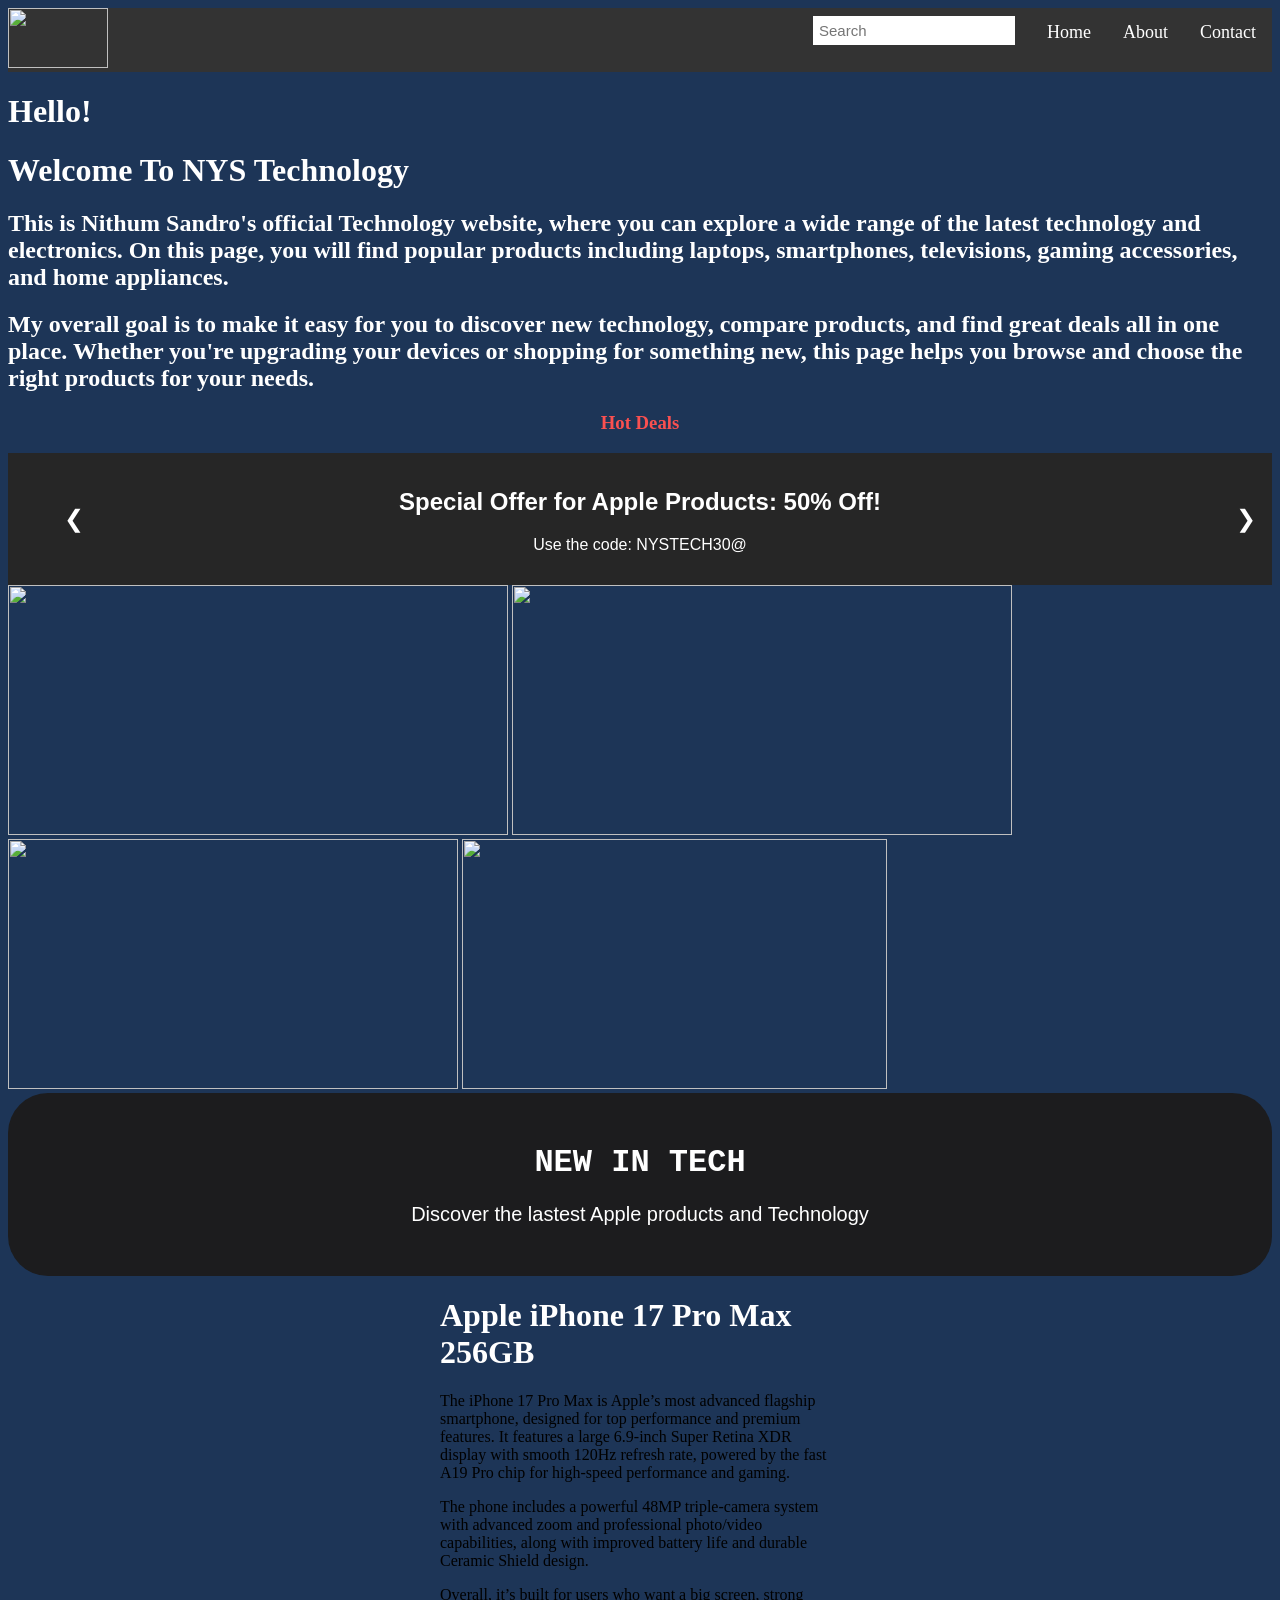
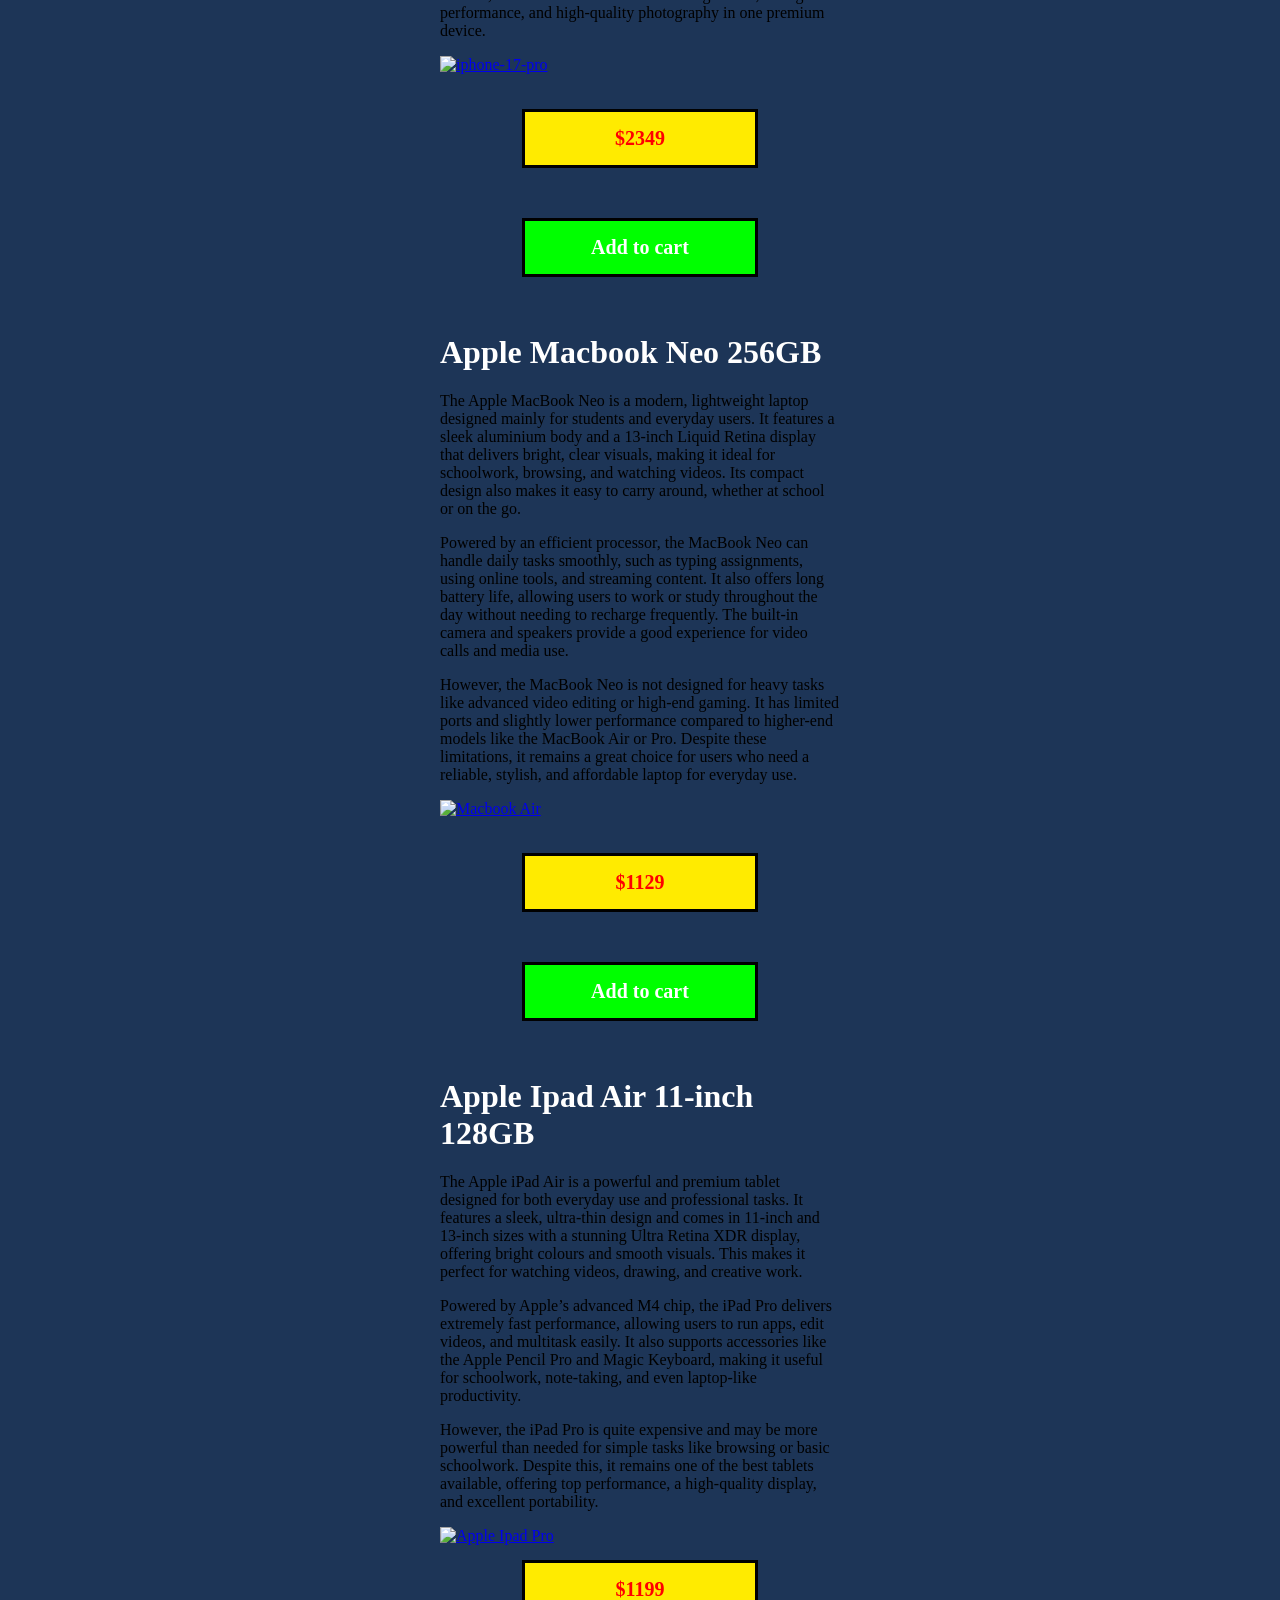
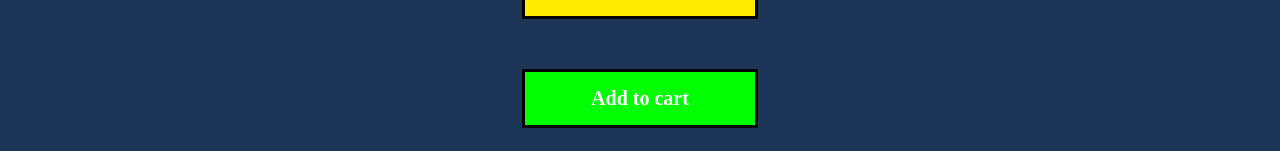
==== commit a0eaa930: "Update index.html" ====
--- a/index.html
+++ b/index.html
@@ -29,9 +29,9 @@
 </div>
 
 <h1>Hello!</h1>
-<h2>Welcome To NYS Technology</h2>
-<h3>This is Nithum Sandro's official Technology website, where you can explore a wide range of the latest technology and electronics. On this page, you will find popular products including laptops, smartphones, televisions, gaming accessories, and home appliances.</h3>
-<h3>My overall goal is to make it easy for you to discover new technology, compare products, and find great deals all in one place. Whether you're upgrading your devices or shopping for something new, this page helps you browse and choose the right products for your needs.</h3>
+<h1>Welcome To NYS Technology</h1>
+<h2>This is Nithum Sandro's official Technology website, where you can explore a wide range of the latest technology and electronics. On this page, you will find popular products including laptops, smartphones, televisions, gaming accessories, and home appliances.</h2>
+<h2>My overall goal is to make it easy for you to discover new technology, compare products, and find great deals all in one place. Whether you're upgrading your devices or shopping for something new, this page helps you browse and choose the right products for your needs.</h2>
 
 <h3 style="text-align: center;">Hot Deals</h3>
 
